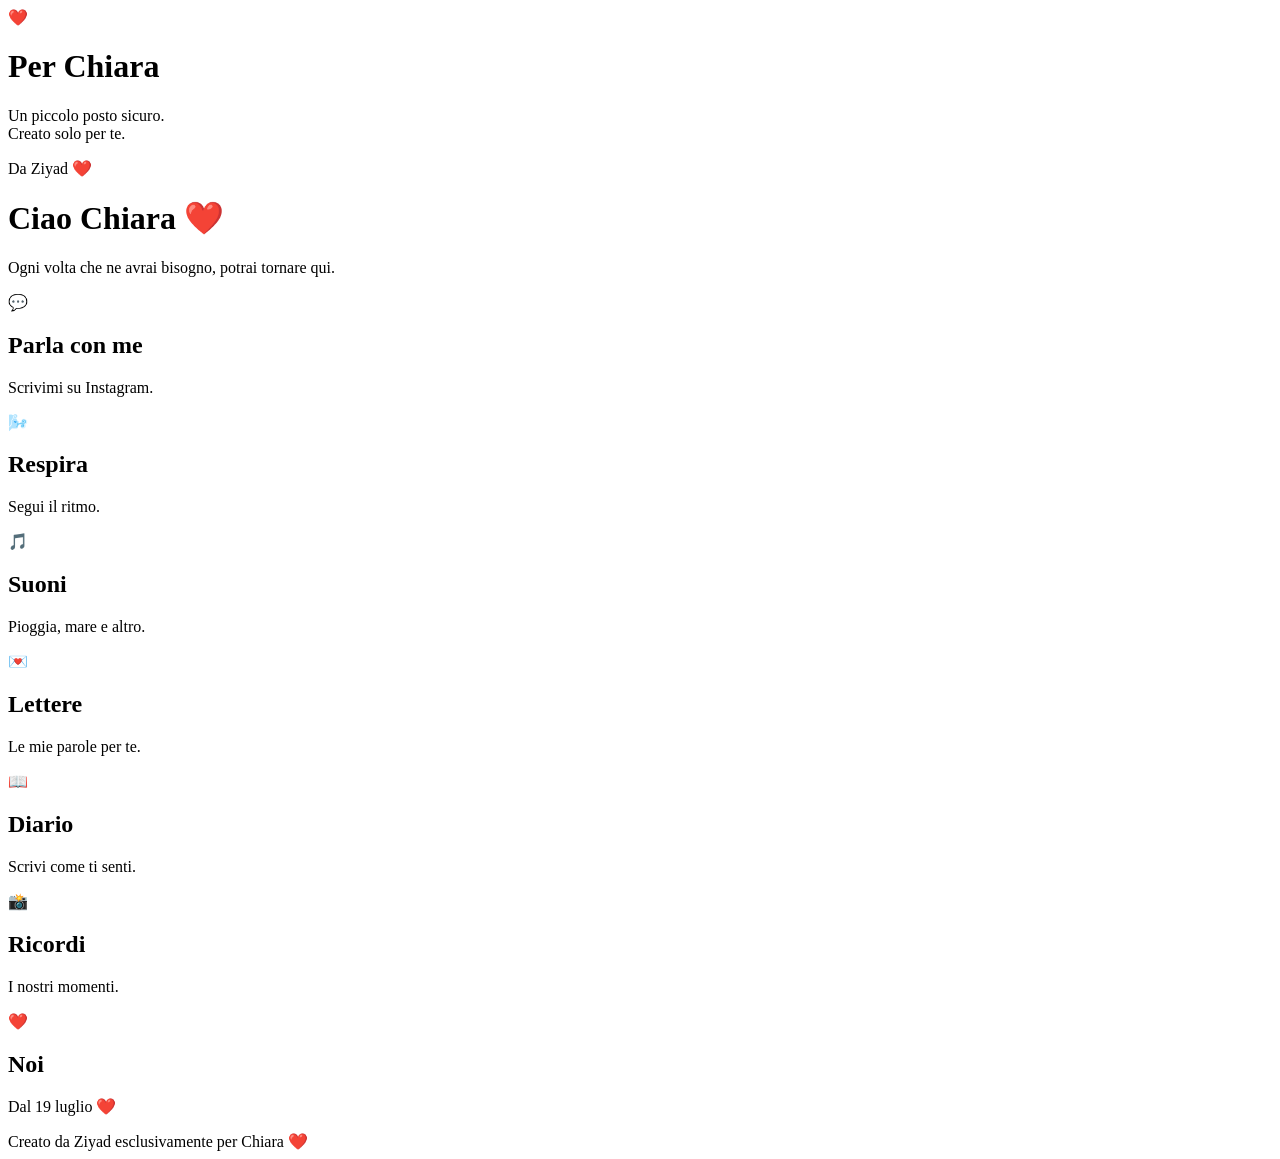
==== index.html @ b34501d1 "Create index.html" ====
<!DOCTYPE html>
<html lang="it">
<head>
<meta charset="UTF-8">
<meta name="viewport" content="width=device-width, initial-scale=1.0">

<title>Sempre Qui ❤️</title>

<link rel="stylesheet" href="style.css">
<link rel="preconnect" href="https://fonts.googleapis.com">
<link rel="preconnect" href="https://fonts.gstatic.com" crossorigin>
<link href="https://fonts.googleapis.com/css2?family=Poppins:wght@300;400;600;700&display=swap" rel="stylesheet">

</head>

<body>

<!-- Splash Screen -->
<div id="splash">

<div class="heart">❤️</div>

<h1>Per Chiara</h1>

<p>
Un piccolo posto sicuro.<br>
Creato solo per te.
</p>

<span>
Da Ziyad ❤️
</span>

</div>

<!-- Home -->

<div id="app">

<header>

<h1>Ciao Chiara ❤️</h1>

<p>
Ogni volta che ne avrai bisogno,
potrai tornare qui.
</p>

</header>

<section class="cards">

<div class="card" id="talk">
💬
<h2>Parla con me</h2>
<p>Scrivimi su Instagram.</p>
</div>

<div class="card" id="breathe">
🌬️
<h2>Respira</h2>
<p>Segui il ritmo.</p>
</div>

<div class="card" id="sounds">
🎵
<h2>Suoni</h2>
<p>Pioggia, mare e altro.</p>
</div>

<div class="card" id="letters">
💌
<h2>Lettere</h2>
<p>Le mie parole per te.</p>
</div>

<div class="card" id="diary">
📖
<h2>Diario</h2>
<p>Scrivi come ti senti.</p>
</div>

<div class="card" id="memories">
📸
<h2>Ricordi</h2>
<p>I nostri momenti.</p>
</div>

<div class="card" id="love">
❤️
<h2>Noi</h2>
<p>Dal 19 luglio ❤️</p>
</div>

</section>

<footer>

Creato da Ziyad esclusivamente per Chiara ❤️

</footer>

</div>

<script src="script.js"></script>

</body>
</html>
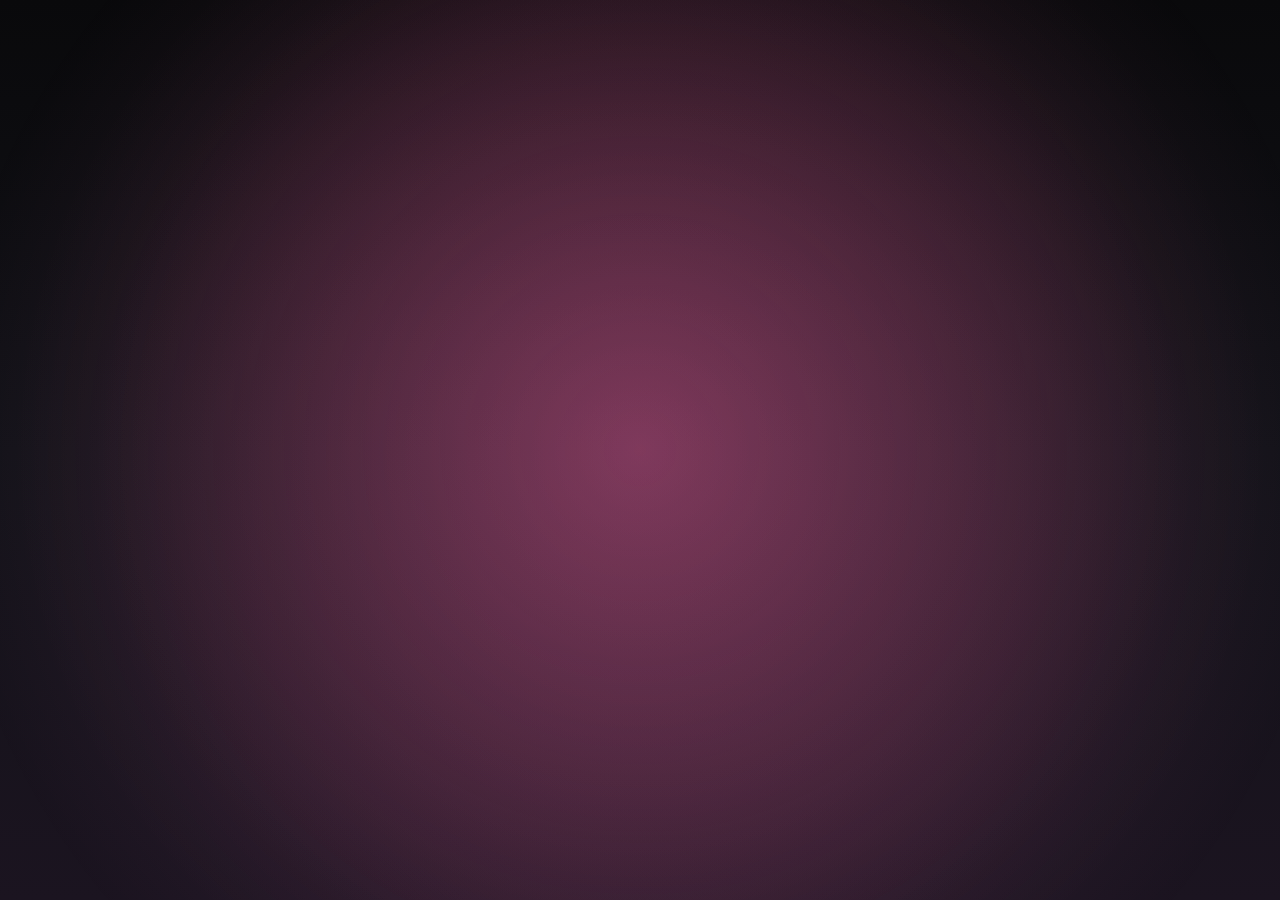
==== commit c9249c78: "Update index.html" ====
--- a/index.html
+++ b/index.html
@@ -1,49 +1,71 @@
 <!DOCTYPE html>
 <html lang="it">
+
 <head>
+
 <meta charset="UTF-8">
-<meta name="viewport" content="width=device-width, initial-scale=1.0">
+
+<meta name="viewport"
+content="width=device-width, initial-scale=1.0">
 
 <title>Sempre Qui ❤️</title>
 
+<link rel="manifest" href="manifest.json">
+
 <link rel="stylesheet" href="style.css">
-<link rel="preconnect" href="https://fonts.googleapis.com">
-<link rel="preconnect" href="https://fonts.gstatic.com" crossorigin>
-<link href="https://fonts.googleapis.com/css2?family=Poppins:wght@300;400;600;700&display=swap" rel="stylesheet">
+
+<meta name="theme-color" content="#ff77b7">
 
 </head>
 
 <body>
 
-<!-- Splash Screen -->
+<!-- Splash -->
+
 <div id="splash">
 
-<div class="heart">❤️</div>
-
-<h1>Per Chiara</h1>
-
-<p>
-Un piccolo posto sicuro.<br>
-Creato solo per te.
-</p>
-
-<span>
-Da Ziyad ❤️
-</span>
-
-</div>
-
-<!-- Home -->
+<div class="heart">
+
+❤️
+
+</div>
+
+<h1>
+
+Sempre Qui
+
+</h1>
+
+<p>
+
+Creato da Ziyad esclusivamente per Chiara
+
+</p>
+
+<div class="loader">
+
+<div class="loader-fill"></div>
+
+</div>
+
+</div>
+
+<!-- APP -->
 
 <div id="app">
 
 <header>
 
-<h1>Ciao Chiara ❤️</h1>
-
-<p>
-Ogni volta che ne avrai bisogno,
-potrai tornare qui.
+<h1>
+
+Ciao Chiara ❤️
+
+</h1>
+
+<p>
+
+Ogni giorno sarò sempre qui.
+
 </p>
 
 </header>
@@ -51,58 +73,167 @@
 <section class="cards">
 
 <div class="card" id="talk">
-💬
-<h2>Parla con me</h2>
-<p>Scrivimi su Instagram.</p>
-</div>
-
-<div class="card" id="breathe">
-🌬️
-<h2>Respira</h2>
-<p>Segui il ritmo.</p>
-</div>
-
-<div class="card" id="sounds">
-🎵
-<h2>Suoni</h2>
-<p>Pioggia, mare e altro.</p>
-</div>
-
-<div class="card" id="letters">
-💌
-<h2>Lettere</h2>
-<p>Le mie parole per te.</p>
-</div>
-
-<div class="card" id="diary">
-📖
-<h2>Diario</h2>
-<p>Scrivi come ti senti.</p>
-</div>
-
-<div class="card" id="memories">
-📸
-<h2>Ricordi</h2>
-<p>I nostri momenti.</p>
-</div>
-
-<div class="card" id="love">
+
+<h2>💬 Parla con me</h2>
+
+<p>
+
+Apri direttamente Instagram.
+
+</p>
+
+</div>
+
+<a href="pages/breathe.html">
+
+<div class="card">
+
+<h2>🌬️ Respira</h2>
+
+<p>
+
+Respiriamo insieme.
+
+</p>
+
+</div>
+
+</a>
+
+<a href="pages/sounds.html">
+
+<div class="card">
+
+<h2>🎵 Suoni</h2>
+
+<p>
+
+Pioggia, mare e altro.
+
+</p>
+
+</div>
+
+</a>
+<a href="pages/letters.html">
+
+<div class="card">
+
+<h2>💌 Lettere</h2>
+
+<p>
+
+Le mie parole per te.
+
+</p>
+
+</div>
+
+</a>
+
+<a href="pages/diary.html">
+
+<div class="card">
+
+<h2>📖 Diario</h2>
+
+<p>
+
+Scrivi ciò che senti.
+
+</p>
+
+</div>
+
+</a>
+
+<a href="pages/together.html">
+
+<div class="card">
+
+<h2>❤️ Noi</h2>
+
+<p>
+
+Il nostro tempo insieme.
+
+</p>
+
+</div>
+
+</a>
+
+<div class="card">
+
+<h2>📸 Ricordi</h2>
+
+<p>
+
+I nostri momenti più belli.
+
+</p>
+
+</div>
+
+</section>
+
+<section class="quote">
+
+<h2>
+
+🌸 Frase del giorno
+
+</h2>
+
+<p id="dailyQuote">
+
+Respira.
+
+Un passo alla volta.
+
+Io sono sempre qui.
+
 ❤️
-<h2>Noi</h2>
-<p>Dal 19 luglio ❤️</p>
-</div>
+
+</p>
 
 </section>
 
+<section class="counter">
+
+<h2>
+
+❤️ Insieme da
+
+</h2>
+
+<h1 id="loveTimer">
+
+0 giorni
+
+</h1>
+
+<p>
+
+Dal 19 luglio 2026 • 22:34
+
+</p>
+
+</section>
+
 <footer>
 
-Creato da Ziyad esclusivamente per Chiara ❤️
+<p>
+
+Creato con ❤️ da Ziyad esclusivamente per Chiara.
+
+</p>
 
 </footer>
-
 </div>
 
 <script src="script.js"></script>
 
 </body>
+
 </html>
--- a/style.css
+++ b/style.css
@@ -0,0 +1,469 @@
+/* =====================================================
+   SEMPRE QUI ❤️
+   Creato da Ziyad esclusivamente per Chiara
+===================================================== */
+
+*{
+margin:0;
+padding:0;
+box-sizing:border-box;
+}
+
+html{
+scroll-behavior:smooth;
+}
+
+body{
+
+font-family:"Poppins",sans-serif;
+
+background:
+linear-gradient(
+180deg,
+#09090b,
+#121218,
+#1b1420
+);
+
+color:white;
+
+min-height:100vh;
+
+overflow-x:hidden;
+
+position:relative;
+
+}
+
+/* ----------------------------- */
+
+body::before{
+
+content:"";
+
+position:fixed;
+
+top:-50%;
+
+left:-50%;
+
+width:200%;
+
+height:200%;
+
+background:
+
+radial-gradient(circle,#ff5fa230 0%,transparent 40%),
+
+radial-gradient(circle,#ff89c930 0%,transparent 45%),
+
+radial-gradient(circle,#ff4d9430 0%,transparent 35%);
+
+animation:backgroundMove 18s linear infinite;
+
+z-index:-2;
+
+}
+
+/* ----------------------------- */
+
+@keyframes backgroundMove{
+
+0%{
+
+transform:rotate(0deg);
+
+}
+
+100%{
+
+transform:rotate(360deg);
+
+}
+
+}
+
+/* ----------------------------- */
+
+#app{
+
+display:none;
+
+padding:25px;
+
+max-width:480px;
+
+margin:auto;
+
+animation:fadeIn 1s;
+
+}
+
+/* ----------------------------- */
+
+header{
+
+text-align:center;
+
+margin-top:40px;
+
+margin-bottom:35px;
+
+}
+
+/* ----------------------------- */
+
+header h1{
+
+font-size:40px;
+
+font-weight:700;
+
+color:#ff84bb;
+
+margin-bottom:12px;
+
+}
+
+/* ----------------------------- */
+
+header p{
+
+font-size:18px;
+
+line-height:1.6;
+
+color:#dddddd;
+
+}
+
+/* ----------------------------- */
+
+.cards{
+
+display:grid;
+
+gap:18px;
+
+}
+
+/* ----------------------------- */
+
+.card{
+
+background:rgba(255,255,255,.08);
+
+backdrop-filter:blur(18px);
+
+border:1px solid rgba(255,255,255,.10);
+
+border-radius:28px;
+
+padding:22px;
+
+cursor:pointer;
+
+transition:.35s;
+
+box-shadow:
+
+0 10px 30px rgba(0,0,0,.35);
+
+}
+
+/* ----------------------------- */
+
+.card:hover{
+
+transform:
+
+translateY(-4px)
+
+scale(1.02);
+
+background:
+
+rgba(255,95,162,.18);
+
+}
+
+/* ----------------------------- */
+
+.card h2{
+
+margin-top:10px;
+
+font-size:24px;
+
+font-weight:600;
+
+}
+
+/* ----------------------------- */
+
+.card p{
+
+margin-top:8px;
+
+font-size:15px;
+
+color:#d7d7d7;
+
+line-height:1.5;
+
+}
+/* ===========================
+   SPLASH SCREEN
+=========================== */
+
+#splash{
+
+position:fixed;
+
+top:0;
+left:0;
+
+width:100%;
+height:100vh;
+
+background:
+linear-gradient(
+180deg,
+#08080b,
+#120f18,
+#1a1322
+);
+
+display:flex;
+
+justify-content:center;
+
+align-items:center;
+
+flex-direction:column;
+
+z-index:9999;
+
+animation:
+fadeSplash 3s forwards;
+
+}
+
+@keyframes fadeSplash{
+
+0%{
+
+opacity:1;
+
+}
+
+80%{
+
+opacity:1;
+
+}
+
+100%{
+
+opacity:0;
+visibility:hidden;
+
+}
+
+}
+
+/* =========================== */
+
+.heart{
+
+font-size:90px;
+
+animation:
+heartBeat 1.8s infinite;
+
+filter:
+
+drop-shadow(
+0 0 20px
+#ff5fa2
+);
+
+}
+
+/* =========================== */
+
+@keyframes heartBeat{
+
+0%{
+
+transform:scale(1);
+
+}
+
+25%{
+
+transform:scale(1.15);
+
+}
+
+50%{
+
+transform:scale(.95);
+
+}
+
+75%{
+
+transform:scale(1.1);
+
+}
+
+100%{
+
+transform:scale(1);
+
+}
+
+}
+
+/* =========================== */
+
+#splash h1{
+
+font-size:42px;
+
+margin-top:20px;
+
+color:#ff84bb;
+
+font-weight:700;
+
+}
+
+/* =========================== */
+
+#splash p{
+
+margin-top:18px;
+
+text-align:center;
+
+line-height:1.7;
+
+font-size:18px;
+
+color:#eeeeee;
+
+padding:0 25px;
+
+}
+
+/* =========================== */
+
+#splash span{
+
+margin-top:30px;
+
+font-size:15px;
+
+color:#ffb8d6
+  // ===================================
+// SEMPRE QUI ❤️
+// Creato da Ziyad esclusivamente per Chiara
+// ===================================
+
+// Splash Screen
+window.addEventListener("load", () => {
+
+    const splash = document.getElementById("splash");
+    const app = document.getElementById("app");
+
+    setTimeout(() => {
+
+        splash.style.display = "none";
+        app.style.display = "block";
+
+    },3000);
+
+});
+
+// ================================
+// APRI INSTAGRAM
+// ================================
+
+const talk = document.getElementById("talk");
+
+if(talk){
+
+talk.onclick = () => {
+
+window.open(
+"https://instagram.com/ziyadrbx59",
+"_blank"
+);
+
+};
+
+}
+
+// ================================
+// CARD ANIMATION
+// ================================
+
+document.querySelectorAll(".card").forEach(card=>{
+
+card.addEventListener("click",()=>{
+
+card.animate([
+
+{
+transform:"scale(1)"
+},
+
+{
+transform:"scale(.96)"
+},
+
+{
+transform:"scale(1)"
+}
+
+],{
+
+duration:180
+
+});
+
+});
+
+});
+
+// ================================
+// FRASE DEL GIORNO
+// ================================
+
+const quotes=[
+
+"Anche oggi sono fiero di te ❤️",
+
+"Respira. Un passo alla volta.",
+
+"Non sei sola.",
+
+"Ti voglio un bene infinito.",
+
+"Sei molto più forte di quanto credi.",
+
+"Ci sono sempre per te."
+
+];
+
+const randomQuote=
+
+quotes[
+Math.floor(
+Math.random()*quotes.length
+)
+];
+
+console.log(randomQuote);
